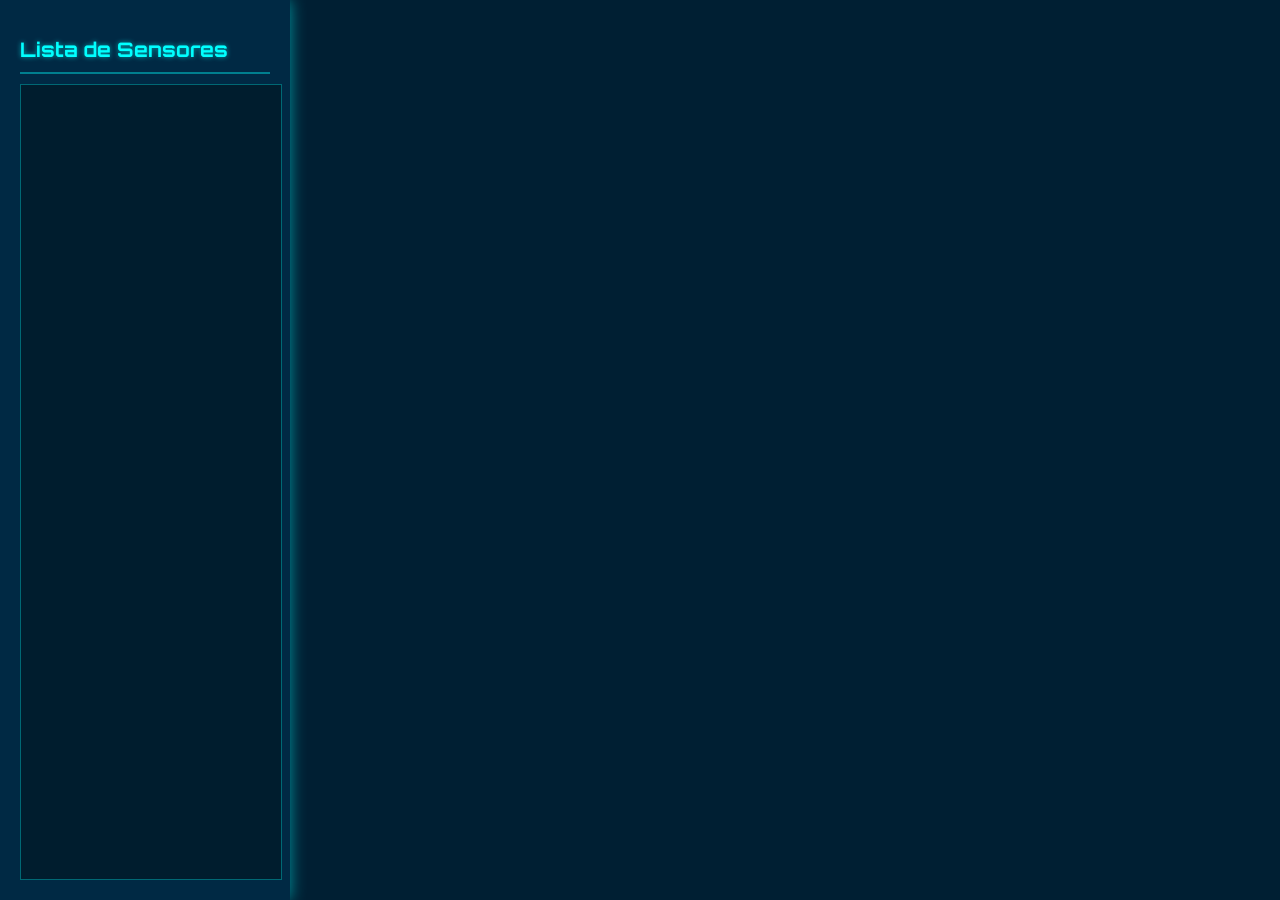
==== index.html @ 83ec99cb "sensores" ====
<!DOCTYPE html>
<html lang="es">
<head>
  <meta charset="utf-8" />
  <title>Sensores IUCA</title>
  <link rel="stylesheet" href="https://js.arcgis.com/4.29/esri/themes/dark/main.css" />
  <link href="https://fonts.googleapis.com/css2?family=Orbitron:wght@400;700&display=swap" rel="stylesheet">

  <link rel="stylesheet" href="style.css" />
  <script src="https://js.arcgis.com/4.29/"></script>
</head>
<body>
  <div id="container">
    <div id="sidebar">
      <h2>Lista de Sensores</h2>
      <div id="sensorList" class="sensor-list"></div>
    </div>
    <div id="mapDiv"></div>
  </div>
  <script src="sensores.js"></script>
</body>
</html>
---- style.css ----
body, html {
  margin: 0;
  padding: 0;
  height: 100%;
  font-family: 'Orbitron', sans-serif;
  background-color: #001f33;
  color: #00ffff;
}

#container {
  display: flex;
  height: 100vh;
  overflow: hidden;
}

#sidebar {
  width: 250px;
  background-color: #002944;
  padding: 20px;
  box-shadow: 0 0 15px #00ffff88;
  display: flex;
  flex-direction: column;
  justify-content: start;
}

#sidebar h2 {
  font-size: 20px;
  color: #00ffff;
  border-bottom: 2px solid #00ffff66;
  padding-bottom: 10px;
  margin-bottom: 10px;
  text-shadow: 0 0 5px #00ffff99;
}

#sensorList {
  width: 100%;
  height: 100%;
  background-color: #001d2e;
  border: 1px solid #00ffff55;
  color: #00ffff;
  font-size: 14px;
  padding: 5px;
  /* overflow: hidden; */
}

#sensorList option {
  padding: 10px;
  border-bottom: 1px solid #00ffff33;
}

#sensorList option:hover,
#sensorList option:focus,
#sensorList option:checked {
  background-color: #00ffff22;
  color: #ffffff;
}

#mapDiv {
  flex-grow: 1;
  height: 100%;
}
.sensor-list {
  display: flex;
  flex-direction: column;
  gap: 10px;
  overflow-y: auto;
  padding-right: 5px;
}

.sensor-item {
  background-color: #001d2e;
  border: 1px solid #00ffff55;
  color: #00ffff;
  padding: 10px;
  border-radius: 10px;
  cursor: pointer;
  font-size: 14px;
  transition: background-color 0.2s, color 0.2s, box-shadow 0.2s;
  box-shadow: 0 0 5px #00ffff22;
}

.sensor-item:hover,
.sensor-item:focus {
  background-color: #00ffff22;
  color: #ffffff;
  box-shadow: 0 0 10px #00ffff88;
}
.sensor-item.selected {
  background-color: #00ffff55;
  color: #001f33;
  font-weight: bold;
  box-shadow: 0 0 12px #00ffffcc;
}
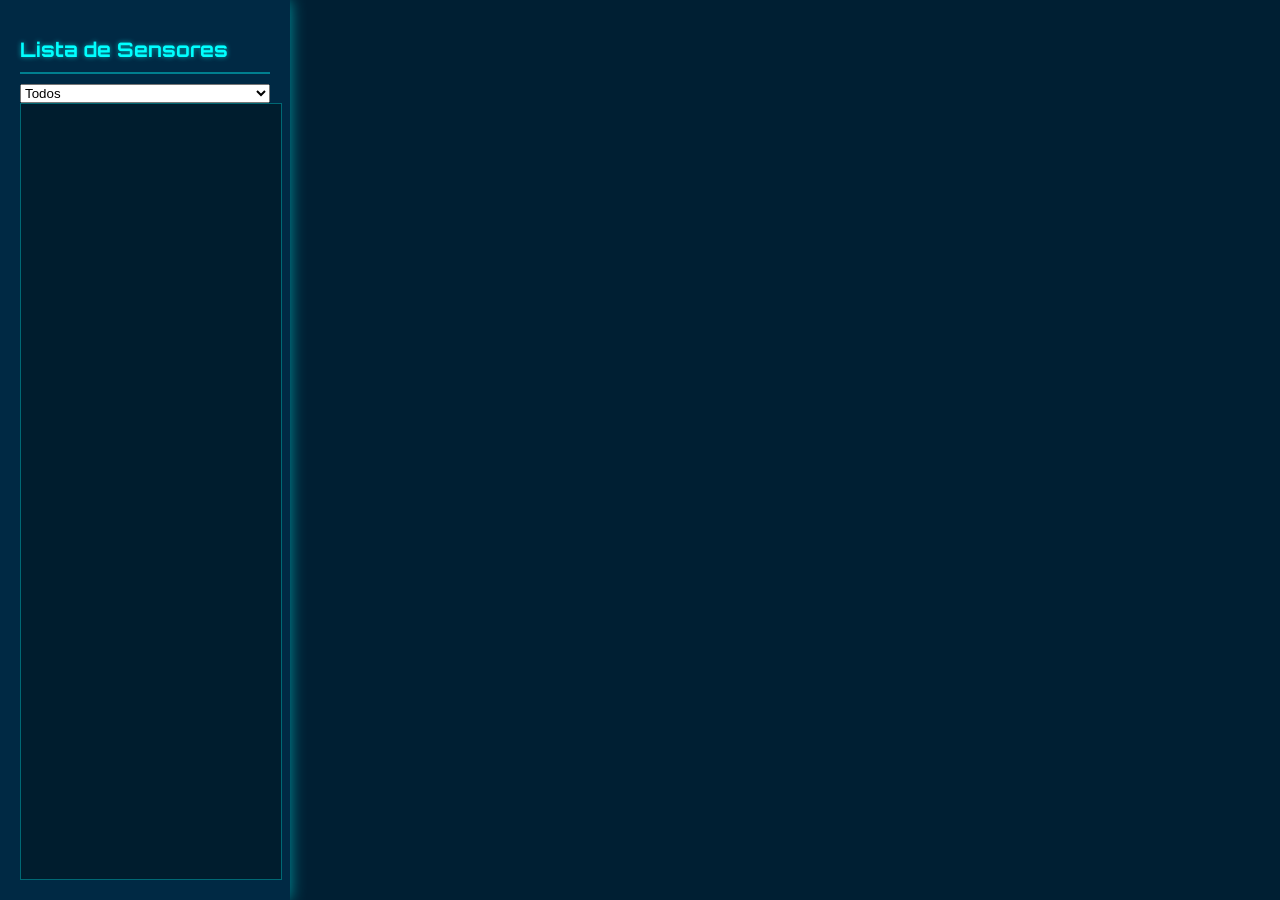
==== commit d2414fef: "integracion de sensores velavu" ====
--- a/index.html
+++ b/index.html
@@ -1,22 +1,30 @@
 <!DOCTYPE html>
 <html lang="es">
+
 <head>
   <meta charset="utf-8" />
   <title>Sensores IUCA</title>
   <link rel="stylesheet" href="https://js.arcgis.com/4.29/esri/themes/dark/main.css" />
   <link href="https://fonts.googleapis.com/css2?family=Orbitron:wght@400;700&display=swap" rel="stylesheet">
-
+  <script src="init.js"></script>
   <link rel="stylesheet" href="style.css" />
   <script src="https://js.arcgis.com/4.29/"></script>
 </head>
+
 <body>
   <div id="container">
     <div id="sidebar">
       <h2>Lista de Sensores</h2>
+      <select id="filtroSensores">
+        <option value="todos">Todos</option>
+        <option value="arcgis">Sensores ArcGIS</option>
+        <option value="velavu">Sensores Velavu</option>
+      </select>
       <div id="sensorList" class="sensor-list"></div>
     </div>
     <div id="mapDiv"></div>
   </div>
   <script src="sensores.js"></script>
 </body>
-</html>
+
+</html>
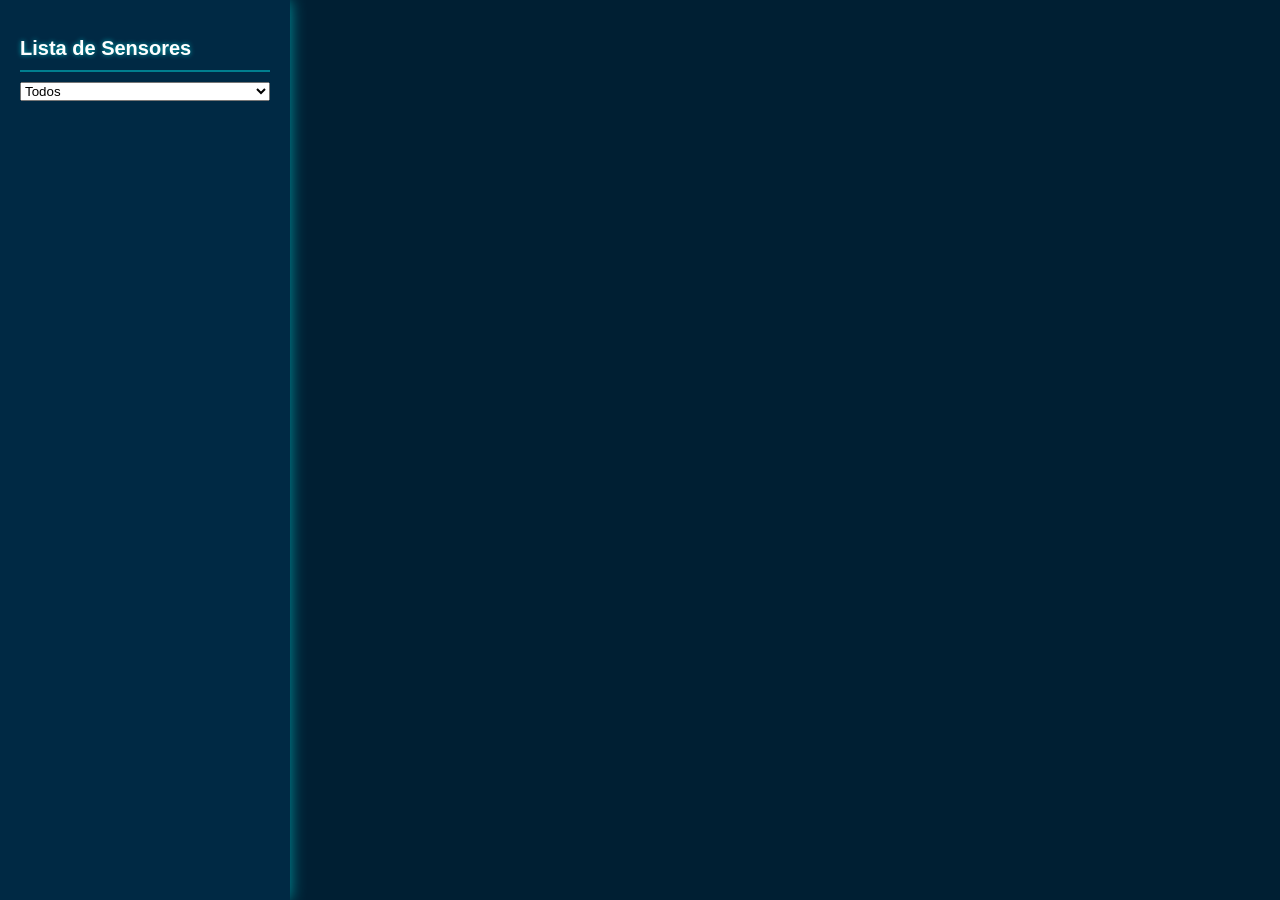
==== commit 62bcb6ac: "Modificaciones" ====
--- a/index.html
+++ b/index.html
@@ -5,7 +5,7 @@
   <meta charset="utf-8" />
   <title>Sensores IUCA</title>
   <link rel="stylesheet" href="https://js.arcgis.com/4.29/esri/themes/dark/main.css" />
-  <link href="https://fonts.googleapis.com/css2?family=Orbitron:wght@400;700&display=swap" rel="stylesheet">
+  <!-- <link href="https://fonts.googleapis.com/css2?family=Orbitron:wght@400;700&display=swap" rel="stylesheet"> -->
   <script src="init.js"></script>
   <link rel="stylesheet" href="style.css" />
   <script src="https://js.arcgis.com/4.29/"></script>
@@ -17,7 +17,7 @@
       <h2>Lista de Sensores</h2>
       <select id="filtroSensores">
         <option value="todos">Todos</option>
-        <option value="arcgis">Sensores ArcGIS</option>
+        <option value="ambientales">Sensores Ambientales</option>
         <option value="velavu">Sensores Velavu</option>
       </select>
       <div id="sensorList" class="sensor-list"></div>
--- a/style.css
+++ b/style.css
@@ -25,7 +25,7 @@
 
 #sidebar h2 {
   font-size: 20px;
-  color: #00ffff;
+  color: #fff;
   border-bottom: 2px solid #00ffff66;
   padding-bottom: 10px;
   margin-bottom: 10px;
@@ -33,13 +33,28 @@
 }
 
 #sensorList {
-  width: 100%;
+  /* width: 100%;
   height: 100%;
   background-color: #001d2e;
   border: 1px solid #00ffff55;
   color: #00ffff;
   font-size: 14px;
-  padding: 5px;
+  padding: 5px; */
+  --color-primary: #171e37;
+ --color-secondary: #2ebccc;
+ --color-selected: #7af2ff;
+ --color-background-title: #171e37;
+ --color-background-title-2: #171e37;
+ --color-background: #171e37;
+ --color-text: #ffffff;
+ --color-shadow:#000000;
+ --color-border: #00d9ff;
+ --color-hover: #86edff;
+ --color-selected:#d6e0e1;
+ --color-button-background:#2385c2;
+ --scroll-button-color: #2a6194;
+ --scroll-button-color-hover: #204c76;
+ --scroll-button-color-active:#14304a;
   /* overflow: hidden; */
 }
 
@@ -70,7 +85,7 @@
 .sensor-item {
   background-color: #001d2e;
   border: 1px solid #00ffff55;
-  color: #00ffff;
+  color: #fff;
   padding: 10px;
   border-radius: 10px;
   cursor: pointer;
@@ -83,11 +98,26 @@
 .sensor-item:focus {
   background-color: #00ffff22;
   color: #ffffff;
-  box-shadow: 0 0 10px #00ffff88;
+  box-shadow: 0 0 10px #fff;
 }
 .sensor-item.selected {
   background-color: #00ffff55;
   color: #001f33;
   font-weight: bold;
   box-shadow: 0 0 12px #00ffffcc;
+}
+
+@font-face {
+    font-family: 'Avenir Next';
+    src: "/Avenir-next-lt-pro/AvenirNextLTPro-Regular.otf";
+    /* File to be stored at your site */
+}
+
+.etiqueta {
+  position: absolute;
+  color: #00ff2a;
+  font-family: "Segoe UI", sans-serif;
+  font-weight: bold;
+  font-size: 12px;
+  text-shadow: 0 0 2px #001f33; /* esto simula el halo */
 }
